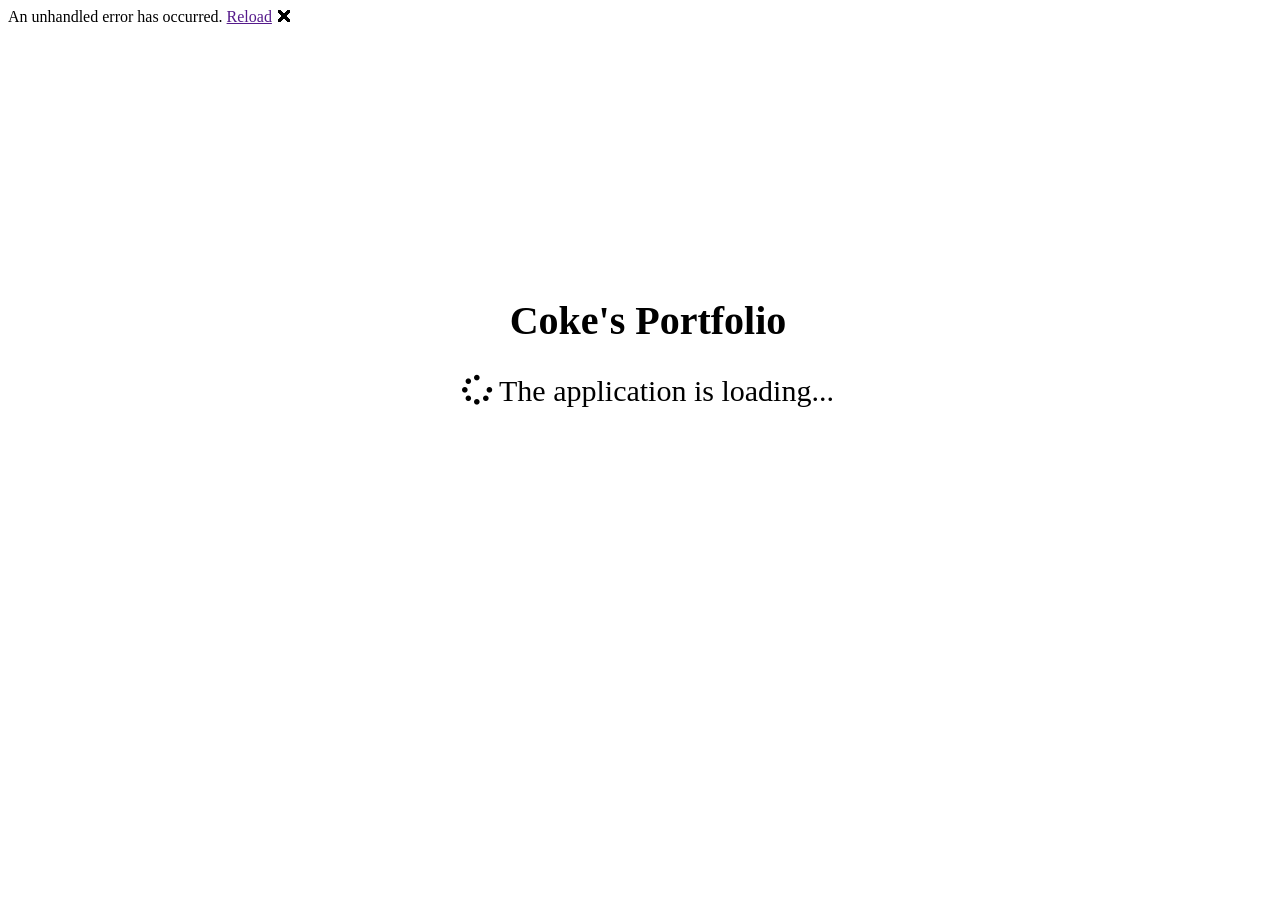
==== CokesPortfolio/Client/wwwroot/index.html @ d8424861 "Upload WIP portfolio" ====
<!DOCTYPE html>
<html lang="en">

<head>
    <meta charset="utf-8" />
    <meta name="viewport" content="width=device-width, initial-scale=1.0, maximum-scale=1.0, user-scalable=no" />
    <title>Coke's Portfolio</title>
    <base href="/" />

    <link href="CokesPortfolio.Client.styles.css" rel="stylesheet" />
    <link href="manifest.json" rel="manifest" />
    <link rel="apple-touch-icon" sizes="512x512" href="icon-512.png" />
    <link rel="apple-touch-icon" sizes="192x192" href="icon-192.png" />

    <link href="https://use.fontawesome.com/releases/v5.14.0/css/all.css" rel="stylesheet">
    <link href="https://fonts.googleapis.com/css?family=Roboto:300,400,500,700&display=swap" rel="stylesheet" />
    <link href="_content/MudBlazor/MudBlazor.min.css" rel="stylesheet" />
</head>

<body>
    <div id="app"/>

    <div style="position:absolute; top:30vh; width:100%; text-align:center">
        <h1 style="font-size: 40px; font-weight: bold">Coke's Portfolio</h1>
        <p style="font-size: 30px">
            <i class="fas fa-spinner fa-pulse"></i> The application is loading...
        </p>
    </div>

    <div id="blazor-error-ui">
        An unhandled error has occurred.
        <a href="" class="reload">Reload</a>
        <a class="dismiss">🗙</a>
    </div>

    <script src="_framework/blazor.webassembly.js"></script>
    <script src="_content/MudBlazor/MudBlazor.min.js"></script>
    <script src="_content/Blazor-Analytics/blazor-analytics.js"></script>
    <script>navigator.serviceWorker.register('service-worker.js');</script>
</body>

</html>
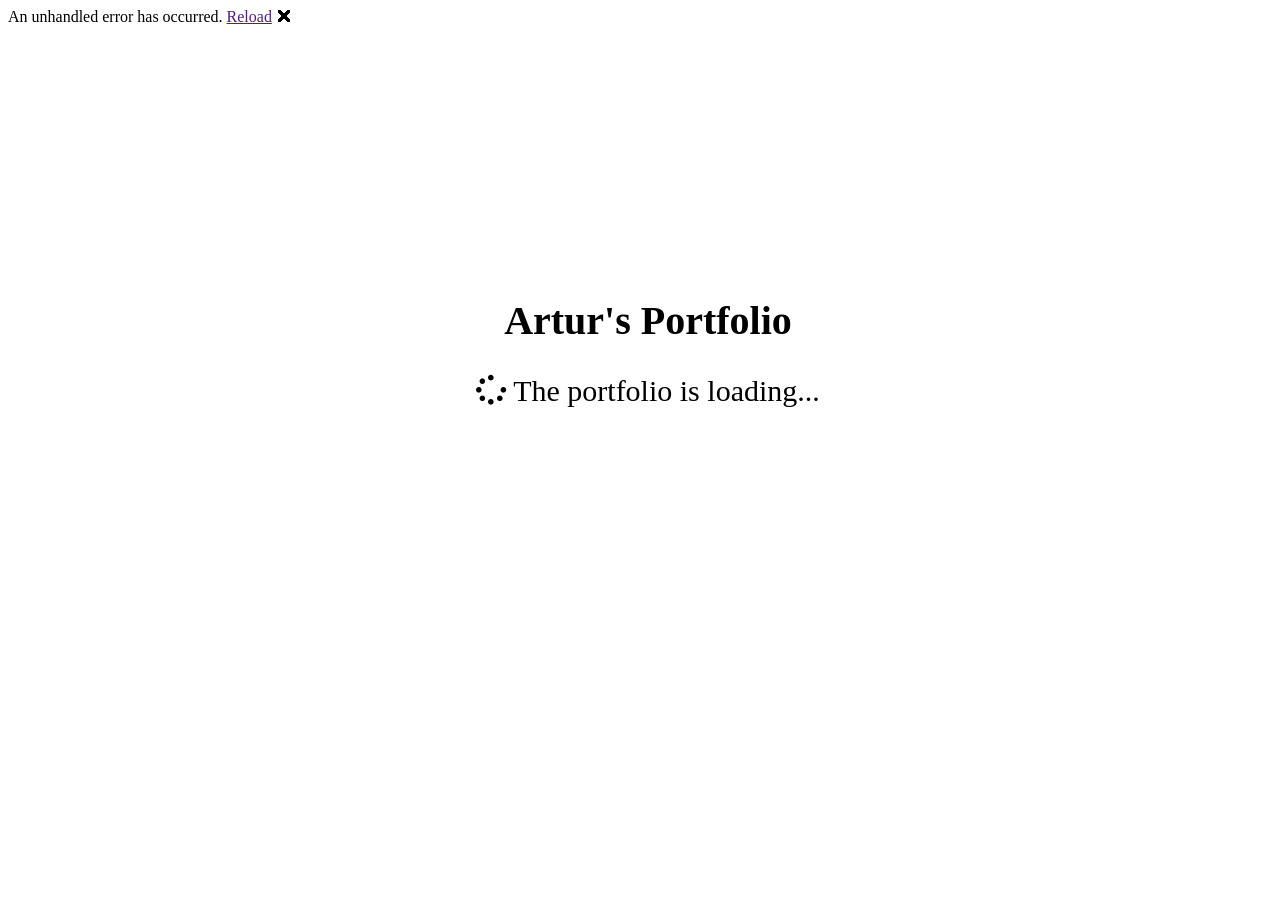
==== commit b9275b1b: "Add theme mode change, start working on Projects page, improve Index page" ====
--- a/CokesPortfolio/Client/wwwroot/index.html
+++ b/CokesPortfolio/Client/wwwroot/index.html
@@ -4,15 +4,16 @@
 <head>
     <meta charset="utf-8" />
     <meta name="viewport" content="width=device-width, initial-scale=1.0, maximum-scale=1.0, user-scalable=no" />
-    <title>Coke's Portfolio</title>
+    <title>Artur's Portfolio</title>
     <base href="/" />
 
-    <link href="CokesPortfolio.Client.styles.css" rel="stylesheet" />
+    <link href="icons/folderopen.png" rel="icon" />
+    <!--<link href="CokesPortfolio.Client.styles.css" rel="stylesheet" />-->
     <link href="manifest.json" rel="manifest" />
-    <link rel="apple-touch-icon" sizes="512x512" href="icon-512.png" />
-    <link rel="apple-touch-icon" sizes="192x192" href="icon-192.png" />
+    <link rel="apple-touch-icon" sizes="512x512" href="icons/folderopen.png" />
+    <link rel="apple-touch-icon" sizes="192x192" href="icons/folderopen.png" />
 
-    <link href="https://use.fontawesome.com/releases/v5.14.0/css/all.css" rel="stylesheet">
+    <link href="https://use.fontawesome.com/releases/v5.15.4/css/all.css" rel="stylesheet">
     <link href="https://fonts.googleapis.com/css?family=Roboto:300,400,500,700&display=swap" rel="stylesheet" />
     <link href="_content/MudBlazor/MudBlazor.min.css" rel="stylesheet" />
 </head>
@@ -21,9 +22,9 @@
     <div id="app"/>
 
     <div style="position:absolute; top:30vh; width:100%; text-align:center">
-        <h1 style="font-size: 40px; font-weight: bold">Coke's Portfolio</h1>
+        <h1 style="font-size: 40px; font-weight: bold">Artur's Portfolio</h1>
         <p style="font-size: 30px">
-            <i class="fas fa-spinner fa-pulse"></i> The application is loading...
+            <i class="fas fa-spinner fa-pulse"></i> The portfolio is loading...
         </p>
     </div>
 
